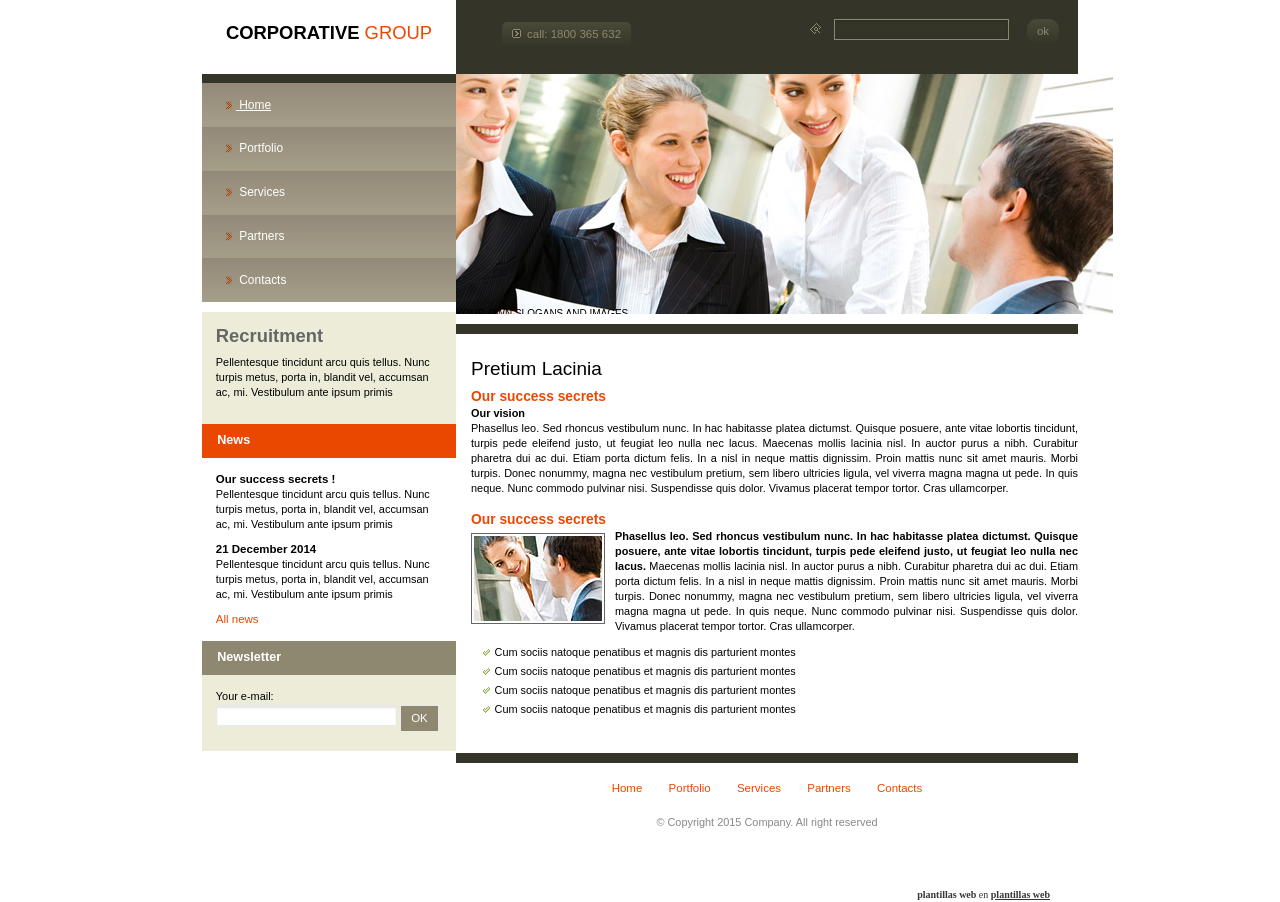
==== index.htm @ dae16fc7 "Add files via upload" ====
<!DOCTYPE html>
<!--[if lt IE 7]> <html class="no-js ie6 oldie" lang="fr"> <![endif]-->
<!--[if IE 7]>    <html class="no-js ie7 oldie" lang="fr"> <![endif]-->
<!--[if IE 8]>    <html class="no-js ie8 oldie" lang="fr"> <![endif]-->
<!--[if gt IE 8]> <html class="no-js" lang="fr"> <![endif]-->
<html>
	<head>
		<meta charset="utf-8">
		<meta http-equiv="X-UA-Compatible" content="IE=edge">
		<meta name="viewport" content="width=device-width, initial-scale=1">
		<title>plantillas web</title>
		<!--BEGIN OF TERMS OF USE. DO NOT EDIT OR DELETE THESE LINES. IF YOU EDIT OR DELETE THESE LINES AN ALERT MESSAGE MAY APPEAR WHEN TEMPLATE WILL BE ONLINE-->
<style>#free-flash-header a,#free-flash-header a:hover {color:#363636;}#free-flash-header a:hover {text-decoration:none}</style>
<!--END OF TERMS OF USE-->

		<!-- Bootstrap -->
		<link href="css/reset.css" rel="stylesheet" type="text/css" media="all">
		<link href="css/bootstrap.css" rel="stylesheet" type="text/css" media="all">
		<link href="css/style.css" rel="stylesheet" type="text/css" media="all">
		<link href="css/font.css" rel="stylesheet" type="text/css" media="all">
		<link href="css/mobile.css" rel="stylesheet" type="text/css" media="all">
		<!-- end Bootstrap -->

		<link href='http://fonts.googleapis.com/css?family=Lato:400,400italic,700,700italic,900,900italic,300italic,300,100italic,100' rel='stylesheet' type='text/css'>

		<!-- LightBox -->
		<link href="css/lightbox/vlightbox.css" rel="stylesheet" type="text/css" media="all">
		<link href="css/lightbox/visuallightbox.css" rel="stylesheet" type="text/css" media="all">
		<link rel="stylesheet" type="text/css" href="css/lightbox/style.css" />
		<!-- end LightBox -->

		<!--[if lt IE 9]>
		  <script src="https://oss.maxcdn.com/libs/html5shiv/3.7.0/html5shiv.js"></script>
		  <script src="https://oss.maxcdn.com/libs/respond.js/1.4.2/respond.min.js"></script>
		<![endif]-->

			

	</head>
	
	<body>

	<div class="page-container">
			<!--BEGIN OF TERMS OF USE. DO NOT EDIT OR DELETE THESE LINES. IF YOU EDIT OR DELETE THESE LINES AN ALERT MESSAGE MAY APPEAR WHEN TEMPLATE WILL BE ONLINE-->
	<div id="copy" style="height: 75px; position: absolute; bottom: 0px; left:0px; border: none; width: 100%;">
		<div id="free-flash-header" style="width:820px;margin:0 auto;text-align:right;position:relative;bottom:0px;margin-top:63px;color:#363636;font-size:10px;font-family:Verdana"><strong>plantillas web</strong> en <a href="http://www.freeplantillas.com/"><strong>plantillas web</strong></a></div>																			 
	</div>	
	<!--END OF TERMS OF USE-->	
		<header>
			<div class="container">
				<div class="row">

					<!-- logo -->
					<div class="col-md-4 col-xs-12 logo">
						<a href="index.htm">
							<h1>CORPORATIVE <span class="red">GROUP</span></h1>
						</a>
					</div>	
					<!-- logo -->
				

					<div class="col-md-8 col-xs-12 right_header no_right">

						<div class="call bg-gradient fl">
							<span>call: 1800 365 632</span>
						</div>

						<div class="search fr">
							<form>
								<input type="text">
								<input type="submit" class="bg-gradient" value="ok">
							</form>
						</div>

					</div>

				</div>
			</div>
		</header>


			<div id="content" class="container">

				<!-- sidebar -->
				<div class="row">
					<aside class="col-md-4 col-xs-12 no_left no_right">

						<!-- menu -->	
						<nav class="menu">
							<ul>
								<li class="active">
									<a href="index.htm">
										<span>Home</span>
									</a>
								</li>
								<li>
									<a href="portfolio.htm">
										<span>Portfolio</span>
									</a>
								</li>
								<li>
									<a href="service.htm">
										<span>Services</span>
									</a>
								</li>
								<li>
									<a href="partner.htm">
										<span>Partners</span>
									</a>
								</li>
								<li>
									<a href="contact.htm">
										<span>Contacts</span>
									</a>
								</li>
							</ul>
						</nav>
						<!-- menu -->	

						<!-- bloc recrutement -->
						<div class="bloc recruitment bg-beige">
							<h3>Recruitment</h3>
							<p>Pellentesque tincidunt arcu quis tellus. Nunc turpis metus, porta in, blandit vel, accumsan ac, mi. Vestibulum ante ipsum primis</p>
						</div>
						<!-- bloc recrutement -->

						<!-- bloc news -->
						<div class="news">
							<h3 class="header">News</h3>
							<ul class="bloc">
								<li>
									<a class="title" href="news.htm"> Our success secrets !</a>
									<p>Pellentesque tincidunt arcu quis tellus. Nunc turpis metus, porta in, blandit vel, accumsan ac, mi. Vestibulum ante ipsum primis</p>
								</li>
								<li>
									<a class="title" href="news.htm"> 21 December 2014</a>
									<p>Pellentesque tincidunt arcu quis tellus. Nunc turpis metus, porta in, blandit vel, accumsan ac, mi. Vestibulum ante ipsum primis</p>
								</li>
								<li>
									<a class="red" href="list-news.htm">All news</a>
								</li>
							</ul>

						</div>
						<!-- bloc news -->

						<!-- bloc news -->
						<div class="newsletter">
							<h3 class="header">Newsletter</h3>
							<div class="bloc bg-beige">
								<p>Your e-mail:</p>
								<form name="newsletter" method="POST" action="newsletter.php">
									<input type="text">
									<input type="submit" value="OK">
								</form>
							</div>
						</div>
						<!-- bloc news -->  

					</aside>


					<div class="section col-md-8 col-xs-12 no_left no_right">
						<div class="row">

							<div id="wowslider-container1">
								<div class="ws_images"><ul>
										<li><img src="images/flashimages/header.jpg" alt="" title="MY COMPANY WEBSITE" id="wows1_0"/>YOUR OWN SLOGANS AND IMAGES</li>
										<li><img src="images/flashimages/header2.jpg" alt="" title="MY COMPANY WEBSITE" id="wows1_1"/>ADD YOUR FIRST WEBSITE SLOGAN</li>
										<li><img src="images/flashimages/header3.jpg" alt="" title="MY COMPANY WEBSITE" id="wows1_2"/>CHANGE IMAGES ADD YOUR TEXTS</li>
									</ul>
								</div>
							</div>

							
							<section class="content">
								<h2>Pretium Lacinia</h2>
								<article>
									<h4>Our success secrets</h4>
									<div class="content-text full-width">
										<p class="title">Our vision</p>
										<p>Phasellus leo. Sed rhoncus vestibulum nunc. In hac habitasse platea dictumst. Quisque posuere, ante vitae lobortis tincidunt, turpis pede eleifend justo, ut feugiat leo nulla nec lacus. Maecenas mollis lacinia nisl. In auctor purus a nibh. Curabitur pharetra dui ac dui. Etiam porta dictum felis. In a nisl in neque mattis dignissim. Proin mattis nunc sit amet mauris. Morbi turpis. Donec nonummy, magna nec vestibulum pretium, sem libero ultricies ligula, vel viverra magna magna ut pede. In quis neque. Nunc commodo pulvinar nisi. Suspendisse quis dolor. Vivamus placerat tempor tortor. Cras ullamcorper.</p>
									</div>
								</article>

								<article>
									<h4>Our success secrets</h4>
									<div class="content-text full-width">
										<img class="fl" src="images/photo1.jpg" alt="image">
										<p><strong>Phasellus leo. Sed rhoncus vestibulum nunc. In hac habitasse platea dictumst. Quisque posuere, ante vitae lobortis tincidunt, turpis pede eleifend justo, ut feugiat leo nulla nec lacus.</strong> Maecenas mollis lacinia nisl. In auctor purus a nibh. Curabitur pharetra dui ac dui. Etiam porta dictum felis. In a nisl in neque mattis dignissim. Proin mattis nunc sit amet mauris. Morbi turpis. Donec nonummy, magna nec vestibulum pretium, sem libero ultricies ligula, vel viverra magna magna ut pede. In quis neque. Nunc commodo pulvinar nisi. Suspendisse quis dolor. Vivamus placerat tempor tortor. Cras ullamcorper.</p>

										<ul>
											<li>Cum sociis natoque penatibus et magnis dis parturient montes</li>
											<li>Cum sociis natoque penatibus et magnis dis parturient montes</li>
											<li>Cum sociis natoque penatibus et magnis dis parturient montes</li>
											<li>Cum sociis natoque penatibus et magnis dis parturient montes</li>
										</ul>

									</div>
								</article>

							</section>
						</div>

						<!-- footer -->
						<footer class="footer">
							<nav class="menu-footer">
								<ul>
									<li>
										<a href="index.htm">
											<span>Home</span>
										</a>
									</li>
									<li>
										<a href="portfolio.htm">
											<span>Portfolio</span>
										</a>
									</li>
									<li>
										<a href="service.htm">
											<span>Services</span>
										</a>
									</li>
									<li>
										<a href="partner.htm">
											<span>Partners</span>
										</a>
									</li>
									<li>
										<a href="contact.htm">
											<span>Contacts</span>
										</a>
									</li>
								</ul>
							</nav>
							<div class="container copyright">
								<p>© Copyright 2015 Company. All right reserved </p>
							</div>
						</footer>
						<!-- end footer -->

					</div>
				</div>

				<audio id="audio-bg">
				    <source src="audio/music.mp3">
				</audio>

				<div class="copy-header">
					<p class="align_right"></p>				 
				</div>

			</div>
	
	</div>

    <script type='text/javascript' src="js/jquery-2.1.3.js"></script>
    <script type='text/javascript' src="assets/js/visuallightbox.js"></script>
    <script type='text/javascript' src="assets/js/vlbdata.js"></script>
    <script type="text/javascript" src="assets/js/wowslider.js"></script>
    <script type="text/javascript" src="assets/js/wowslider-gallery.js"></script>
	<script type="text/javascript" src="assets/js/script.js"></script>
	<script type="text/javascript" src="assets/js/script-gallery.js"></script>
    <script type='text/javascript' src="js/app.js"></script>


  </body>
</html>
---- css/style.css ----
html {font-size: 100%;}

#free-flash-header a  {
 display: inline;
 text-decoration: underline;
  padding-left:0;
}

.page-container {
	min-height: 100%; 
	position: relative; 
	margin:0 auto;
  width: 100%;
}

body{
  background: none repeat scroll 0 0 rgba(0,0,0,0);
  color: #000;
  font-family: Arial,Helvetica,sans-serif;
  font-size: 11.5px;
  font-weight: 300;
  line-height: 15px;
}

p {
  color: #000;
  margin: 0 0 10px;
  font-size: 0.95em;
}

.container {
  padding: 0 12px;
  width: 900px;
}

.container .container {
  width: 100%;
  padding: 0;
}

h1, .h1 {
  font-size: 1.6em;
  font-weight: 600;
  line-height: 1.4em;
  margin: 0;
  padding: 20px 0 0;
}

h2, .h2 {
  color: #000;
  font-size: 1.65em;
  margin: 0.5em 0;
}

h3, .h3, h3 a, .h3 a {
  font-size: 1.1em;
  font-weight: 600;
  margin: 0.8em 0;
}

h4, .h4 {
  font-size: 1.3em;
}

h5, .h5 {
  font-size: 1.2em;
}

h6, .h6 {
  font-size: 1.2em;
}

a {
  color: #000;
  display: block;
}
a:hover{color: #000;}
.active a{text-decoration: underline;}
p a{
  color: #5f5f5f;
  text-decoration: underline;
  display: inline;
}

p a:hover{
  color: #5f5f5f;
  text-decoration: none;
  display: inline;
}

article {
  display: block;
  margin-bottom: 0.45em;
  text-align: justify;
}

.clear {
  border: medium none;
  clear: both;
  float: none;
  margin: 0;
  padding: 0;
}


/*----- padding ----*/
.left_padding{padding-left: 15px;}
.right_padding{padding-right: 15px;}
.top_padding{padding-top: 15px;}
.bottom_padding{padding-bottom: 15px;}
.no_padding{padding: 0;}
.with_padding {padding: 10px 0; } 
.no_left{padding-left: 0;}
.no_right{padding-right: 0;}

.small-padding{padding: 5px 0!important;}


/*---- font-weight ----*/
.wght_light{font-weight: 100}
.wght_regular{font-weight: 400}
.wght_bold{font-weight: bold;}

.em{font-style: italic;}


/*---- size -----*/
.small_text{font-size: 0.9em;}
.uppercase{text-transform: uppercase;}


.underline{text-decoration: underline;}

/*---- float ----*/
.fr{float: right;}
.fl{float: left;}
img.fl {margin:4px 10px 0 0; }

/*---- color -----*/
.red{color: #ea4800;}
.oranje {color: #f6ae2c; } 
.green{color: #009900;}
.grey{color: #898787;}
.dark_grey{color: #363636;}


/*---- text align -----*/
.align_right{text-align: right!important;}
.align_left{text-align: left!important;}
.align_center{text-align: center!important;}


.full-width {width: 100% !important; }

.show-mobile {
  display: none !important;
  margin: 0 auto;
}

.bg-white{background: none repeat scroll 0 0 #fff!important;}
.bg-grey {background: none repeat scroll 0 0 #f8f8f8; }
.bg-gradient{
background: #4a4a39; /* Old browsers */
background: -moz-linear-gradient(top,  #4a4a39 0%, #343428 100%)!important; /* FF3.6+ */
background: -webkit-gradient(linear, left top, left bottom, color-stop(0%,#4a4a39), color-stop(100%,#343428))!important; /* Chrome,Safari4+ */
background: -webkit-linear-gradient(top,  #4a4a39 0%,#343428 100%)!important; /* Chrome10+,Safari5.1+ */
background: -o-linear-gradient(top,  #4a4a39 0%,#343428 100%)!important; /* Opera 11.10+ */
background: -ms-linear-gradient(top,  #4a4a39 0%,#343428 100%)!important; /* IE10+ */
background: linear-gradient(to bottom,  #4a4a39 0%,#343428 100%)!important; /* W3C */
filter: progid:DXImageTransform.Microsoft.gradient( startColorstr='#4a4a39', endColorstr='#343428',GradientType=0 )!important; /* IE6-9 */
}
.dark-bg{background: url("../images/bg.jpg") repeat scroll 0 0 #1F1F1F;}
.bg-beige{background: none repeat scroll 0 0 #EDECD8;}

.top-border{border-top: 3px solid #FF9600;}
.bottom-border{border-bottom: 3px solid #FF9600;}
.with-border {
  border-bottom: 3px solid #eae9e9;
  border-top: 1px solid #fff;
}

.copy-header {
  bottom: 0px;
  position: absolute;
  right: 16px;
}

.copy-header p {
  color: #898787;
  font-size: 0.95em;
}

/*------- header --------*/
.logo h1 {
  color: #000;
  font-family: "Trebuchet MS",sans-serif;
  margin: 0;
  text-align: center;
}

.right_header {
  background: none repeat scroll 0 0 #343428;
  padding: 1.9em 1em;
}

header .call {
  color: #8e8870;
  display: inline-block;
  padding: 5px 10px;
  margin-left: 3em;
  -webkit-border-radius: 5px;
     -moz-border-radius: 5px;
          border-radius: 5px;
}

.call span::before {
  content: url("../images/bg-btn-call.gif");
  margin-right: 6px;
}

header .search {
  position: relative;
  top: -3px;
  width: 250px;
} 

header form::before {
  content: url("../images/search-icon-bg.gif");
  left: -7px;
  position: relative;
  top: 3px;
}

header input {
  background: none repeat scroll 0 0 transparent;
  border: 1px solid #8e8870;
  color: #8e8870;
  display: inline-block;
  margin: 0;
  vertical-align: middle;
  width: 70%;
}

header input[type="submit"] {
  border: medium none;
  border-radius: 10px;
  color: #8e8870;
  display: inline-block;
  margin-left: 15px;
  vertical-align: top;
  width: inherit;
}



/*------- end header --------*/

/*-------- end nav ------*/
nav {
  border-top: 9px solid #343428;
  margin-bottom: 0;
}

nav li{
  position: relative;
  overflow: hidden;
  background: #938979; /* Old browsers */
  background: -moz-linear-gradient(top,  #938979 0%, #a59f89 100%); /* FF3.6+ */
  background: -webkit-gradient(linear, left top, left bottom, color-stop(0%,#938979), color-stop(100%,#a59f89)); /* Chrome,Safari4+ */
  background: -webkit-linear-gradient(top,  #938979 0%,#a59f89 100%); /* Chrome10+,Safari5.1+ */
  background: -o-linear-gradient(top,  #938979 0%,#a59f89 100%); /* Opera 11.10+ */
  background: -ms-linear-gradient(top,  #938979 0%,#a59f89 100%); /* IE10+ */
  background: linear-gradient(to bottom,  #938979 0%,#a59f89 100%); /* W3C */
  filter: progid:DXImageTransform.Microsoft.gradient( startColorstr='#938979', endColorstr='#a59f89',GradientType=0 ); /* IE6-9 */
}

nav a {
  -webkit-transition:background 0.5s ease 0s;
     -moz-transition:background 0.5s ease 0s;
          transition:background 0.5s ease 0s;
}

.menu ul {width: 100%; }
.menu-two {margin: 2.5em 0 0; } 
.menu-two a {
  background: url("../images/but-grey.gif") no-repeat scroll 0 0 transparent;
  border: medium none;
  color: #fff;
  height: 24px;
  margin-right: 10px;
  padding-left: 22px;
  width: 122px;
}


/*-------- end nav ------*/

.bg-grey a {color: #f6ae2c; }

.last-news li {
  margin-bottom: 1em;
}

.contact-content .text-content p {
  margin: 0;
}

.contact-content .text-content a {
  display: inline;
  padding: 0;
}

.contact-content .text-content a:hover {
  text-decoration: underline;
}

/*------- slider -------*/
.slide img {
  max-width: 100%;
}

#wowslider-container1, #wowslider-container1 .ws_images > div > img, #wowslider-container1 .ws_images {
  max-height: 240px !important;
  max-width: 657px !important;
}

/*------- end slider -------*/


/*------- article ----*/
#content {position: relative; }
.content {
  border-bottom: 10px solid #343428;
  border-top: 10px solid #343428;
  margin-top: 10px;
  min-height: 439px;
  padding: 15px 0 0 15px;
}

article .bloc-img {
  display: inline-block;
  margin: 0 1em 1.2em 0;
  vertical-align: top;
  width: 130px;
}

.button, .button:hover, .button:focus {
  background: url("../images/bullet.gif") no-repeat scroll left center #fff;
  border: medium none;
  color: #000;
  display: inline-block;
  font-size: 11px;
  height: inherit;
  padding: 3px 8px 3px 20px;
  width: auto;
}

.bloc-img.bordered {max-width: 134px; } 
.bloc-img img {max-width: 100%; }

article .text-content {
  display: inline-block;
  vertical-align: top;
  width: 65%;
}

article h4, article h4 a, article .h4 {
  color: #ea4800;
  display: block;
  font-size: 1.2em;
  font-weight: 600;
  margin: 0 0 2px;
}

article p a {padding-left: 3em; }
article a.fr.red:hover {
  color: #EA4800;
  text-decoration: underline;
}

.border {
  border-bottom: 2px solid #663333;
  margin-bottom: 1em;
  padding-bottom: 1em;
}

.corner-border {
  border: 2px solid #eae9e9;
  border-radius: 10px;
  padding: 10px;
}

.bg-grey h4 {
  font-variant: small-caps;
  margin-bottom: 8px;
}

article ul {margin: 1em 0 0 1em; }
article li {
  font-size: 0.95em;
  list-style: outside none none;
  margin: 0.37em 0;
}

article li::before {
  content: url("../images/bullet2.gif");
  margin-right: 5px;
}

.content-text {
  display: inline-block;
  vertical-align: top;
  width: 63%;
}
/*------- end article ----*/

/*------- service -------*/
.service-content li .bloc-img {
  display: inline-block;
  margin-right: 15px;
  vertical-align: top;
  width: 30%;
}

.service-content li .content-text {
  display: inline-block;
  vertical-align: top;
  width: 66%;
}
.service-content h3 {margin-top: 0; } 
.service-content li {margin-bottom: 2em; }
/*------- service -------*/

/*------- portfolio ------*/
.portfolio-content {padding-bottom: 0; }
.portfolio-content li {margin-bottom: 1.98em; }

.portfolio-content li:nth-child(1),
.portfolio-content li:nth-child(3),
.portfolio-content li:nth-child(5),
.portfolio-content li:nth-child(7),
.portfolio-content li:nth-child(9){
  padding: 0 7px 0 0;
}

.portfolio-content li:nth-child(2),
.portfolio-content li:nth-child(4),
.portfolio-content li:nth-child(6),
.portfolio-content li:nth-child(8),
.portfolio-content li:nth-child(10){
  padding: 0 0 0 7px;
}

/*------- portfolio ------*/

/*------- contact ------*/
.contact-content form {
  margin-top: 2em;
  width: 83%;
}
.contact-content li {list-style: none; }
.contact-content form label {
  color: #333;
  font-size: 0.95em;
  text-align: right;
  width: 21%;
}

.contact-content input,.contact-content textarea {width: 50%; }
.contact-content .bloc-img.bordered {
  margin-bottom: 1.5em;
  width: 199px;
}

.contact-content p {margin: 0 0 2px; }

.contact-content a {
  color: #fff;
  display: inline-block;
  padding: 0;
}
.contact-content .information, .contact-content .message {
  border: 1px solid #d2d2d2;
  margin-bottom: 2em;
  padding: 0.5em;
  position: relative;
  text-align: center;
}
.contact-content .message {margin-bottom: 0.5em; } 
.no_margin p {margin: 4px 0; }
label {
  display: inline-block;
  margin-top: 4px;
  padding: 0 1em;
  text-align: right;
  vertical-align: middle;
  width: 30%;
}
input, textarea {
  border: 1px solid #eae9e9;
  box-shadow: 0 2px 2px rgba(0, 0, 0, 0.1) inset;
  margin: 1px 0;
  padding: 2px 10px;
  vertical-align: middle;
  width: 65%;
}
.contact-content ul {
  margin: 0;
}
textarea {
  min-height:55px;
  vertical-align:top;
}
.message li:last-child label {margin-top: 0.5em; }
form p {
  background: none repeat scroll 0 0 #fff;
  color: #ea4800;
  font-weight: 600;
  left: 10px;
  padding: 0 9px;
  position: absolute;
  top: -9px;
}
.contact-content input[type="submit"], .contact-content input[type="submit"], input[type="submit"], input[type="submit"]:hover, input[type="submit"]:active {
  background-color: #8e8870;
  box-shadow: 0 0 0;
  height: inherit;
  margin-bottom: 0.5em;
  padding: 5px 10px;
  position: relative;
  text-align: center;
}
form .title {
  color: #333;
  left: 0;
  padding: 0;
  position: relative;
}
.strong {font-weight: 600; }
.contact-content h2 {
  margin: 0;
}
/*------- end contact ------*/

/*------- footer ------*/
.copyright p {
  color: #898787;
  font-size: 0.95em;
  margin: 0;
  text-align: center;
}

footer nav {border: medium none; }

.menu-footer ul {
  padding: 1em 0 0;
  text-align: center;
}

.menu-footer li {
  background: none repeat scroll 0 0 rgba(0, 0, 0, 0);
  display: inline-block;
  padding: 0.5em 1em;
}

.menu-footer a {color: #ea4800; }
.menu-footer a:hover {text-decoration: underline; }

.copyright {margin: 0 0 6em; } 

/*------- end footer ------*/

/*-------- aside ------*/
aside nav li {
  display: block;
  font-size: 0.8em;
}

aside nav li a::before {
  content: url("../images/bullet1.gif");
  margin-right: 4px;
  position: relative;
  top: 1px;
}

aside nav a {
  color: #fff;
  display: block;
  font-size: 1.3em;
  padding: 1.2em 1em 1.2em 2em;
}

aside .bloc a:hover {
  color: #000;
  text-decoration: underline;
}

aside nav li a:hover {
  text-decoration: underline;
  color: #fff;
}

aside .header {
  background: none repeat scroll 0 0 #ea4800;
  color: #fff;
  margin: 0;
  padding: 0.8em 1.2em;
}

aside .newsletter .header {
  background: none repeat scroll 0 0 #8e8870;
  margin-top: -10px;
}

.newsletter p {margin: 0; }
.newsletter input {width: 80%; }
.bloc {padding: 1.2em; }
.bloc-content {
  background: none repeat scroll 0 0 #f1dfc3;
  margin: 0 auto;
  padding: 15px;
  width: 92%;
}

.recruitment h3 {
  color: #666;
  font-size: 1.6em;
  margin: 0 0 0.5em;
  padding: 0;
}

.title {
  font-weight: 600;
  margin: 0;
}

input[type="submit"] {
  background: none repeat scroll 0 0 #8e8870;
  width: auto;
}
/*-------- aside ------*/

/*------- forum --------*/
.forum-content a{
  font-weight: 600;
}
.forum-content a:hover{
  color: #000;
  text-decoration: underline;
}
.forum-content li {margin-bottom: 3em; } 
/*------- forum --------*/

article .content-text p a {
  padding: 0;
  color: #000;
}
---- css/font.css ----
@font-face {
	font-family: 'icomoon';
	src:url('../fonts/icomoon.eot?3e4xhn');
	src:url('../fonts/icomoon.eot?#iefix3e4xhn') format('embedded-opentype'),
		url('../fonts/icomoon.woff?3e4xhn') format('woff'),
		url('../fonts/icomoon.ttf?3e4xhn') format('truetype'),
		url('../fonts/icomoon.svg?3e4xhn#icomoon') format('svg');
	font-weight: normal;
	font-style: normal;
}

[class^="icon-"], [class*=" icon-"] {
	font-family: 'icomoon';
	speak: none;
	font-style: normal;
	font-weight: normal;
	font-variant: normal;
	text-transform: none;
	line-height: 1;

	/* Better Font Rendering =========== */
	-webkit-font-smoothing: antialiased;
	-moz-osx-font-smoothing: grayscale;
}

.icon-arrow:before {
	content: "\e600";
}
---- css/mobile.css ----
@media screen and (max-width: 980px) {

	.container, .inner-container{
		padding: 15px;
		width:100%;
	}
	.page-container.container {width: 100%; }
	.logo {
	  display: block;
	  margin: 0 auto;
	  width: 290px;
	}
	.show-mobile{display: block;}
	.contact-content form {width: 100%; }
	textarea {min-height: 100px; }

}


@media screen and (max-width: 750px) {

}

@media screen and (max-width: 500px) {

	label {
	  display: inline-block;
	  margin: 1em 0 -0.3em 0.5em;
	  padding: 0;
	  text-align: left!important;
	  vertical-align: middle;
	  width: 100%!important;
	}
	input, textarea {width: 100%!important;margin: 0.5em 0 0.5em; }
	
	h1, .h1 {font-size: 1.2em; }

	.logo {width: 100%; }
	.logo a {text-align: center; }
	.green-btn {margin: 1.5em auto; }
	nav a {margin: 0.3em 0.3em 0.3em 0; }
	h1, .h1 {width: 100%; }
	article{margin-bottom: 3em;}
	.copy-header {right: 10px; }
	header .call {
	  display: block;
	  float: none;
	  margin: 0 auto 1em;
	  width: 140px;
	}
	header .search {
	  float: none;
	  margin: 2em auto 0;
	}
	.menu-footer li {padding: 0.3em; }
	.logo h1 {padding: 10px 0 20px; }
	.bloc-img.bordered {max-width: 100%; }
	.vlightbox-cont {
	  display: block;
	  float: none;
	  margin: 1em 0;
	}
	.content-text img.fl {
	  float: none;
	  margin-bottom: 1em;
	  width: 100%;
	}
	.content {padding: 0; }
	header input[type="submit"] {
	  display: block;
	  margin: 10px auto 0;
	  vertical-align: top;
	  width: 50px !important;
	}


}

@media screen and (max-width: 320px) {

}
---- css/lightbox/vlightbox.css ----
.vlightbox-cont {
  display: inline-block;
  float: left;
  margin-right: 10px;
  padding: 1px;
  vertical-align: top;
  width: 100%;
}
.vlightbox-cont .vlightbox1 {
  display: inline-block;
  font-family: Trebuchet,Tahoma,Arial,sans-serif;
  font-size: 11px;
  font-weight: normal;
  margin: 0;
  opacity: 0.87;
  outline: medium none;
  position: relative;
  text-align: center;
  text-decoration: none;
  vertical-align: top;
  width: 100%;
}
.vlightbox-cont .vlightbox1 a{
	margin:0;
	padding:0;
	border:none;
}
.vlightbox-cont .vlightbox-cont:hover, .vlightbox-cont .vlightbox1 a:hover{
	opacity:1;
}
.vlightbox-cont .vlightbox1 img {
  display: block;
  margin: 0;
  width: 100%;
}
.vlightbox-cont .vlightbox1 div {display:none}

#vlb1lightbox table {background: none repeat scroll 0 0 #fff; }
---- css/lightbox/visuallightbox.css ----
#vlb1overlay {
  background-color: #000;
  height: auto;
  left: 0;
  position: absolute;
  top: 0;
  width: 100%;
  z-index: 190;
}

#vlb1lightbox{
	position:absolute;
	top:20px;
	left:0;
	width:100%;
	z-index:200;
	text-align:center;
	color:#151410;
	line-height:0;
}
#vlb1lightbox td{
	vertical-align:top;
}
#vlb1lightbox a, #vlb1lightbox a:hover {
	border-bottom:none;
	color:#151410;
	text-decoration:underline;
}

#vlb1lightbox a img{ border:none; }

#vlb1outerImageContainer{
	width:auto;
	height:auto; /* without this line error in IE8 detected */
	margin:0 auto;
	position:relative;
}

#vlb1lightboxImage{
	width:100%;
	height:100%;
}

#vlb1imageContainerMain{
	margin:0 auto;
	overflow:visible;
	position:relative;
	font-size:0;/* ie fix - big info bar*/
}

#vlb1imageContainer{
	width:10px;
	height:10px;
	margin:0 auto;
	overflow:hidden;
	background-color:#fff;
	position:relative;
	font-size:0;/* ie fix - big info bar*/
}

#vlb1loading{
	position:absolute;
	top:40%;
	left:0%;
	height:25%;
	width:100%;
	text-align:center;
	font-size:10px;
	z-index:1;
}
#vlb1loadingLink {
	display:block;
	margin:0 auto;
	padding:0;
	width:32px;
	height:32px;
	background:url(../../images/design/loading.gif) center center no-repeat;
	text-indent:-9999px;
}
#vlb1hoverNav{
	position:absolute;
	top:0;
	left:0;
	height:100%;
	width:100%;
	z-index:10;
}
#vlb1imageContainer>#hoverNav{ left:0;}
#vlb1prevLinkImg, #vlb1nextLinkImg{
	top:0;
	width:48px;
	height:100%;
	position:absolute;
	z-index:20;
	outline-style:none;
	display:block;
	text-indent:-9999px;
	background:none;
	}
* html #vlb1prevLinkImg,* html #vlb1nextLinkImg{
	background-image:url([data-uri]); /* Trick IE into showing hover */
}
#vlb1prevLinkImg { left: 0; }
#vlb1nextLinkImg { right: 0; }
#vlb1prevLinkImg:hover, #vlb1prevLinkImg.hover, #vlb1prevLinkImg:visited:hover { 
	background:url(../../images/design/prev.png) 5% center no-repeat; 
	_background-image:url(prev_ie6.gif)
}
#vlb1nextLinkImg:hover, #vlb1nextLinkImg.hover, #vlb1nextLinkImg:visited:hover { 
	background:url(../../images/design/next.png) 97% center no-repeat; 
	_background-image:url(next_ie6.gif)
}


#vlb1imageDataContainer{
	font:10px Verdana, Helvetica, sans-serif;
	font-family:"Lucida Grande","Lucida Sans Unicode",Arial,Verdana,sans-serif;
	font-size:12px;
	background-color:#fff;
	width:100%;
}

#vlb1imageData{
	overflow:hidden;
	width:100%;
}
#vlb1imageDetails{ width:70%; float:left; text-align:left; 	padding:10px 10px 0 0;}
#vlb1caption{ font-weight:bold; display:block;}
#vlb1numberDisplay{ display:block; float:left; padding:3px 10px 0 0;}
#vlb1detailsNav{display:block; float:left;   padding:0; }	
#vlb1prevLinkDetails, #vlb1nextLinkDetails, #vlb1slideShowControl{ background-repeat:no-repeat; outline-style:none; display:block; float:left;}
#vlb1prevLinkDetails { margin:3px; margin-top:0px; width:24px;height:24px; background:url(../../images/design/prevlabel.gif) left center;}
#vlb1nextLinkDetails { margin:3px; margin-top:0px; width:24px;height:24px; background:url(../../images/design/nextlabel.gif) right center;}

#vlb1slideShowControl.started{
	background-image:url(pause.gif);
}

#vlb1slideShowControl{
	display:block;
	width:24px; 
	height:24px; 
	float:left;
	background:url(../../images/design/start.gif);
	background-position:center center;
	background-repeat:no-repeat;
	}

#vlb1close{
	padding:20px 0 0;
	float:right;
}
#vlb1closeLink {
	display:block; outline-style:none; margin:0; padding:0; text-decoration:none; 
	width:32px;
	height:32px;
	background:url(../../images/design/close.gif) no-repeat;
}	
		
	
.clearfix:after { content:"."; display:block; height:0; clear:both; visibility:hidden;}
* html>body .clearfix {display:inline-block; width:100%;}

* html .clearfix {
	/* Hides from IE-mac \*/
	height:1%;
	/* End hide from IE-mac */
}	
	

#vlb1outerImageFrame{
	border:solid 1px red;
	height:100%;
	width:100%;
	position:absolute;
}


#vlb1outerImageContainer{
	overflow:visible;
}
#vlb1outerImageContainer td{
	text-align:center;
	padding:0;
}

#vlb1lightboxFrameBody{
	background-color:#fff;
	border:solid 1px #fff; /* hack for opera table small cell width */
}

#vlb1outerImageContainer td, #vlb1outerImageContainer tr{
	font-size:0;
	border:0 none;
}
/* frame style */
#vlb1outerImageContainer td.tl, #vlb1outerImageContainer td.br {
  height: 18px;
  width: 18px;
}
.vlb{display:none;}
#vlb1outerImageContainer td.tl{
	background-image:url(borderTopLeft.png);
	_background-image:none;
	_filter:progid:DXImageTransform.Microsoft.AlphaImageLoader(src='index_files/vlb_files1/borderTopLeft.png', sizingMethod='scale');
}
#vlb1outerImageContainer td.tc{
	background-image:url(borderTopCenter.png);
	_background-image:none;
	_filter:progid:DXImageTransform.Microsoft.AlphaImageLoader(src='index_files/vlb_files1/borderTopCenter.png', sizingMethod='scale');
}
#vlb1outerImageContainer td.tr{
	background-image:url(borderTopRight.png);
	_background-image:none;
	_filter:progid:DXImageTransform.Microsoft.AlphaImageLoader(src='index_files/vlb_files1/borderTopRight.png', sizingMethod='scale');
}
#vlb1outerImageContainer td.ml{
	background-image:url(borderMiddleLeft.png);
	_background-image:none;
	_filter:progid:DXImageTransform.Microsoft.AlphaImageLoader(src='index_files/vlb_files1/borderMiddleLeft.png', sizingMethod='scale');
}
#vlb1outerImageContainer td.mr{
	background-image:url(borderMiddleRight.png);
	_background-image:none;
	_filter:progid:DXImageTransform.Microsoft.AlphaImageLoader(src='index_files/vlb_files1/borderMiddleRight.png', sizingMethod='scale');
}
#vlb1outerImageContainer td.bl{
	background-image:url(borderBottomLeft.png);
	_background-image:none;
	_filter:progid:DXImageTransform.Microsoft.AlphaImageLoader(src='index_files/vlb_files1/borderBottomLeft.png', sizingMethod='scale');
}
#vlb1outerImageContainer td.bc{
	background-image:url(borderBottomCenter.png);
	_background-image:none;
	_filter:progid:DXImageTransform.Microsoft.AlphaImageLoader(src='index_files/vlb_files1/borderBottomCenter.png', sizingMethod='scale');
}
#vlb1outerImageContainer td.br{
	background-image:url(borderBottomRight.png);
	_background-image:none;
	_filter:progid:DXImageTransform.Microsoft.AlphaImageLoader(src='index_files/vlb_files1/borderBottomRight.png', sizingMethod='scale');
}
---- css/lightbox/style.css ----
/*
 *	generated by WOW Slider 7.6
 *	template Transparent
 */
@import url(https://fonts.googleapis.com/css?family=Anton&subset=latin,latin-ext);
#wowslider-container1 { 
	display: table;
	zoom: 1; 
	position: relative;
	width: 100%;
	max-width: 570px;
	max-height:400px;
	margin:0 auto;
	z-index:90;
	text-align:left; /* reset align=center */
	font-size: 10px;
	text-shadow: none; /* fix some user styles */

	/* reset box-sizing (to boostrap friendly) */
	-webkit-box-sizing: content-box;
	-moz-box-sizing: content-box;
	box-sizing: content-box; 
}
* html #wowslider-container1{ width:640px }
#wowslider-container1 .ws_images ul{
	position:relative;
	width: 10000%; 
	height:100%;
	left:0;
	list-style:none;
	margin:0;
	padding:0;
	border-spacing:0;
	overflow: visible;
	/*table-layout:fixed;*/
}
#wowslider-container1 .ws_images ul li{
	position: relative;
	width:1%;
	height:100%;
	line-height:0; /*opera*/
	overflow: hidden;
	float:left;
	/*font-size:0;*/
	padding:0 0 0 0 !important;
	margin:0 0 0 0 !important;
}

#wowslider-container1 .ws_images{
	position: relative;
	left:0;
	top:0;
	height:100%;
	max-height:360px;
	max-width: 640px;
	vertical-align: top;
	border:none;
	overflow: hidden;
}
#wowslider-container1 .ws_images ul a{
	width:100%;
	height:100%;
	max-height:360px;
	display:block;
	color:transparent;
}
#wowslider-container1 img{
	max-width: none !important;
}
#wowslider-container1 .ws_images .ws_list img,
#wowslider-container1 .ws_images > div > img{
	width:100%;
	border:none 0;
	max-width: none;
	padding:0;
	margin:0;
}
#wowslider-container1 .ws_images > div > img {
	max-height:360px;
}

#wowslider-container1 .ws_images iframe {
	position: absolute;
	z-index: -1;
}

#wowslider-container1 .ws-title > div {
	display: inline-block !important;
}

#wowslider-container1 a{ 
	text-decoration: none; 
	outline: none; 
	border: none; 
}

#wowslider-container1  .ws_bullets { 
	float: left;
	position:absolute;
	z-index:70;
}
#wowslider-container1  .ws_bullets div{
	position:relative;
	float:left;
	font-size: 0px;
}
/* compatibility with Joomla styles */
#wowslider-container1  .ws_bullets a {
	line-height: 0;
}

#wowslider-container1  .ws_script{
	display:none;
}
#wowslider-container1 sound, 
#wowslider-container1 object{
	position:absolute;
}

/* prevent some of users reset styles */
#wowslider-container1 .ws_effect {
	position: static;
	width: 100%;
	height: 100%;
}

#wowslider-container1 .ws_photoItem {
	background: #fff;
}
#wowslider-container1 .ws_photoItem > div {
	left: 2em;
	right: 2em;
	top: 2em;
	bottom: 2em;
}


#wowslider-container1.ws_gestures {
	cursor: -webkit-grab;
	cursor: -moz-grab;
	cursor: url("[data-uri]"), move;
}
#wowslider-container1.ws_gestures.ws_grabbing {
	cursor: -webkit-grabbing;
	cursor: -moz-grabbing;
	cursor: url("[data-uri]"), move;
}

/* hide controls when video start play */
#wowslider-container1.ws_video_playing .ws_bullets {
	display: none;
}
#wowslider-container1.ws_video_playing:hover .ws_bullets {
	display: block;
}
/* IE fix because it don't show controls on hover if frame visible */
#wowslider-container1.ws_video_playing_ie .ws_bullets,
#wowslider-container1.ws_video_playing_ie a.ws_next,
#wowslider-container1.ws_video_playing_ie a.ws_prev {
	display: block;
}


/* youtube/vimeo buttons */
#wowslider-container1 .ws_video_btn {
	position: absolute;
	display: none;
	cursor: pointer;
	top: 0;
	left: 0;
	width: 100%;
	height: 100%;
	z-index: 55;
}
#wowslider-container1 .ws_video_btn.ws_youtube,
#wowslider-container1 .ws_video_btn.ws_vimeo {
	display: block;
}
#wowslider-container1 .ws_video_btn div {
	position: absolute;
	background-image: url(./playvideo.png);
	background-size: 200%;
	top: 50%;
	left: 50%;
	width: 7em;
	height: 5em;
	margin-left: -3.5em;
	margin-top: -2.5em;
}
#wowslider-container1 .ws_video_btn.ws_youtube div {
	background-position: 0 0;
}
#wowslider-container1 .ws_video_btn.ws_youtube:hover div {
	background-position: 100% 0;
}
#wowslider-container1 .ws_video_btn.ws_vimeo div {
	background-position: 0 100%;
}
#wowslider-container1 .ws_video_btn.ws_vimeo:hover div {
	background-position: 100% 100%;
}

#wowslider-container1 .ws_playpause.ws_hide {
	display: none !important;
}
#wowslider-container1  .ws_bullets { 
	padding: 3px 0; 
}
#wowslider-container1 .ws_bullets a { 
	width:19px;
	height:19px;
	background: url(./bullet.png) left top;
	float: left; 
	text-indent: -4000px; 
	position:relative;
	margin-left:6px;
	color:transparent;
}
#wowslider-container1 .ws_bullets a.ws_selbull, #wowslider-container1 .ws_bullets a:hover{
	background-position: 0 100%;
}
#wowslider-container1 a.ws_next, #wowslider-container1 a.ws_prev {
	background-size: 200% ;
	
	position: absolute;
	top: 50%;
    height: 6.5em;
    margin-top: -3.3em;   
    width: 4.3em;
	z-index: 60;
	background-image: url(./arrows.png);
}
#wowslider-container1 a.ws_next{
	background-position: 100% 0;
	right:0.7em;
}
#wowslider-container1 a.ws_prev {
	left:0.7em;
	background-position: 0 0; 
}
#wowslider-container1 a.ws_next:hover{
	background-position: 100% 100%;
}
#wowslider-container1 a.ws_prev:hover {
	background-position: 0 100%; 
}

/*playpause*/
#wowslider-container1 .ws_playpause {
    width: 1.1em;
    height: 1.8em;
    position: absolute;
    top: 6px;
    left: 13px;
    margin-left: -0.6em;
    margin-top: 0.2em;
    z-index: 59;
}

#wowslider-container1 .ws_pause {
	background-size: 100%;
    background-image: url(./pause.png);
}

#wowslider-container1 .ws_play {
	background-size: 100%;
    background-image: url(./play.png);
}

#wowslider-container1 .ws_pause:hover, #wowslider-container1 .ws_play:hover {
    background-position: 100% 100% !important;
}
/* bottom center */
#wowslider-container1  .ws_bullets {
    bottom: 0px;
	left:50%;
}
#wowslider-container1  .ws_bullets div{
	left:-50%;
}
/*
#wowslider-container1 .ws-title{
	position:absolute;
	display:block;
	font: 2.5em 'Anton', sans-serif;
	bottom: 0.5em;
	left: 0.5em;
	margin-right:0.2em;
	color:#FFFFFF;
	z-index: 50;
	line-height: 1em;
}*/
#wowslider-container1 .ws-title{
	position:absolute;
	display:block;	
	left: 63%;
	margin: 9px;
	z-index: 50;
	/*font-family:Oswald, Impact,Charcoal, sans-serif;*/
	/*font: 2.5em 'Anton', sans-serif;*/
	font: 'Verdana';
	color: #000000;
	font: 3em/0.8em "Anton",sans-serif!important;
	top: 155px!important;
	letter-spacing: 1px;	
	/*text-shadow: 1px 1px 1px #BBBBBB;*/
}

#wowslider-container1 .ws-title span {


}

/*
#wowslider-container1 .ws-title {
  font: 4em/1em "Anton",sans-serif!important;
  top: 0.5em!important;
  letter-spacing: 1px;
}
*/

/*
#wowslider-container1 .ws-title div,#wowslider-container1 .ws-title span{
	
	display:inline-block;
	padding:0.35em;

	opacity:1;

	filter:progid:DXImageTransform.Microsoft.Alpha(opacity=100); 
}
*/
#wowslider-container1 .ws-title div,#wowslider-container1 .ws-title span{
	display:inline-block;
	padding:10px;
	background:#fff;
	border-radius:5px;
	-moz-border-radius:5px;
	-webkit-border-radius:5px;
	opacity:0.7;
	filter:progid:DXImageTransform.Microsoft.Alpha(opacity=90);	
}

#wowslider-container1 .ws-title div{
	display:block;
	color: #FFFFFF;
   font-size: 0.457em;
	font-weight: normal;
	background:#000000;
	line-height: 0.3em;
	margin-top: 0.2em;
	
}
#wowslider-container1 .ws-title span{
	font-size: 15px;
	font: 0.5em 'Anton', sans-serif;
	letter-spacing: 4.5px;
	margin-bottom:-1em;	
	padding:0.20em;
	line-height: 1em;
}
#wowslider-container1 .ws_images > ul{
	animation: wsBasic 12s infinite;
	-moz-animation: wsBasic 12s infinite;
	-webkit-animation: wsBasic 12s infinite;
}
@keyframes wsBasic{0%{left:-0%} 16.67%{left:-0%} 33.33%{left:-100%} 50%{left:-100%} 66.67%{left:-200%} 83.33%{left:-200%} }
@-moz-keyframes wsBasic{0%{left:-0%} 16.67%{left:-0%} 33.33%{left:-100%} 50%{left:-100%} 66.67%{left:-200%} 83.33%{left:-200%} }
@-webkit-keyframes wsBasic{0%{left:-0%} 16.67%{left:-0%} 33.33%{left:-100%} 50%{left:-100%} 66.67%{left:-200%} 83.33%{left:-200%} }

#wowslider-container1  .ws_shadow{
	/*background-image: url(./bg.png);*/
	background-repeat: no-repeat;
	background-size:100%;
	position:absolute;
	z-index: -1;
	left:-0.78%;
	top:-1.39%;
	width:101.56%;
	height:102.77%;
}
/** html #wowslider-container1 .ws_shadow{/*ie6*/
	/*background:none;
	filter:progid:DXImageTransform.Microsoft.AlphaImageLoader( src='engine1//bg.png', sizingMethod='scale');
}
*+html #wowslider-container1 .ws_shadow{/*ie7*/
	/*background:none;
	filter:progid:DXImageTransform.Microsoft.AlphaImageLoader( src='engine1//bg.png', sizingMethod='scale');
}*/
#wowslider-container1 .ws_bullets  a img{
	text-indent:0;
	display:block;
	bottom:15px;
	left:-43px;
	visibility:hidden;
	position:absolute;
    -moz-box-shadow: 0 0 5px #999999;
	-webkit-box-shadow: 0 0 5px #999999;
    box-shadow: 0 0 5px #999999;
    border: 5px solid #FFFFFF;
	max-width:none;
}
#wowslider-container1 .ws_bullets a:hover img{
	visibility:visible;
}

#wowslider-container1 .ws_bulframe div div{
	height:48px;
	overflow:visible;
	position:relative;
}
#wowslider-container1 .ws_bulframe div {
	left:0;
	overflow:hidden;
	position:relative;
	width:85px;
	background-color:#FFFFFF;
}
#wowslider-container1  .ws_bullets .ws_bulframe{
	display:none;
	bottom:21px;
	overflow:visible;
	position:absolute;
	cursor:pointer;
    -moz-box-shadow: 0 0 5px #999999;
	-webkit-box-shadow: 0 0 5px #999999;
    box-shadow: 0 0 5px #999999;
    border: 4px ridge rgba(255,255,255,.30);
}
#wowslider-container1 .ws_bulframe span{
	display:block;
	position:absolute;
	bottom:-11px;
	margin-left:-8px;
	left:43px;
	background:url(./triangle.png);
	width:15px;
	height:6px;
}#wowslider-container1 .ws_bulframe div div{
	height: auto;
}

@media all and (max-width:760px) {
	#wowslider-container1 .ws_fullscreen {
		display: block;
	}
}
@media all and (max-width:400px){
	#wowslider-container1 .ws_controls,
	#wowslider-container1 .ws_bullets,
	#wowslider-container1 .ws_thumbs{
		display: none
	}
}
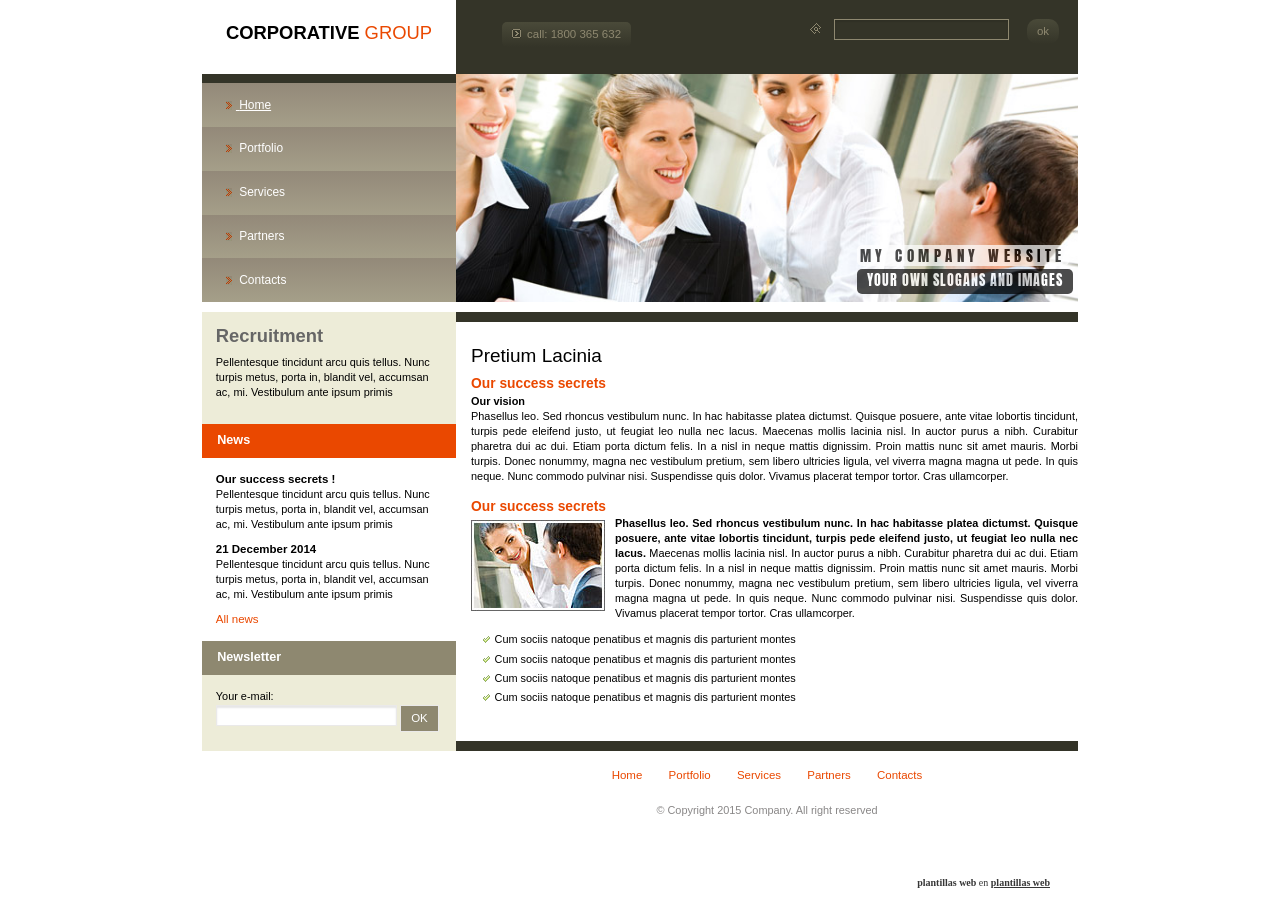
==== commit 045aad78: "Update index.htm" ====
--- a/index.htm
+++ b/index.htm
@@ -8,7 +8,7 @@
 		<meta charset="utf-8">
 		<meta http-equiv="X-UA-Compatible" content="IE=edge">
 		<meta name="viewport" content="width=device-width, initial-scale=1">
-		<title>plantillas web</title>
+		<title>TFG Auditoria</title>
 		<!--BEGIN OF TERMS OF USE. DO NOT EDIT OR DELETE THESE LINES. IF YOU EDIT OR DELETE THESE LINES AN ALERT MESSAGE MAY APPEAR WHEN TEMPLATE WILL BE ONLINE-->
 <style>#free-flash-header a,#free-flash-header a:hover {color:#363636;}#free-flash-header a:hover {text-decoration:none}</style>
 <!--END OF TERMS OF USE-->
@@ -265,4 +265,4 @@
 
 
   </body>
-</html>+</html>
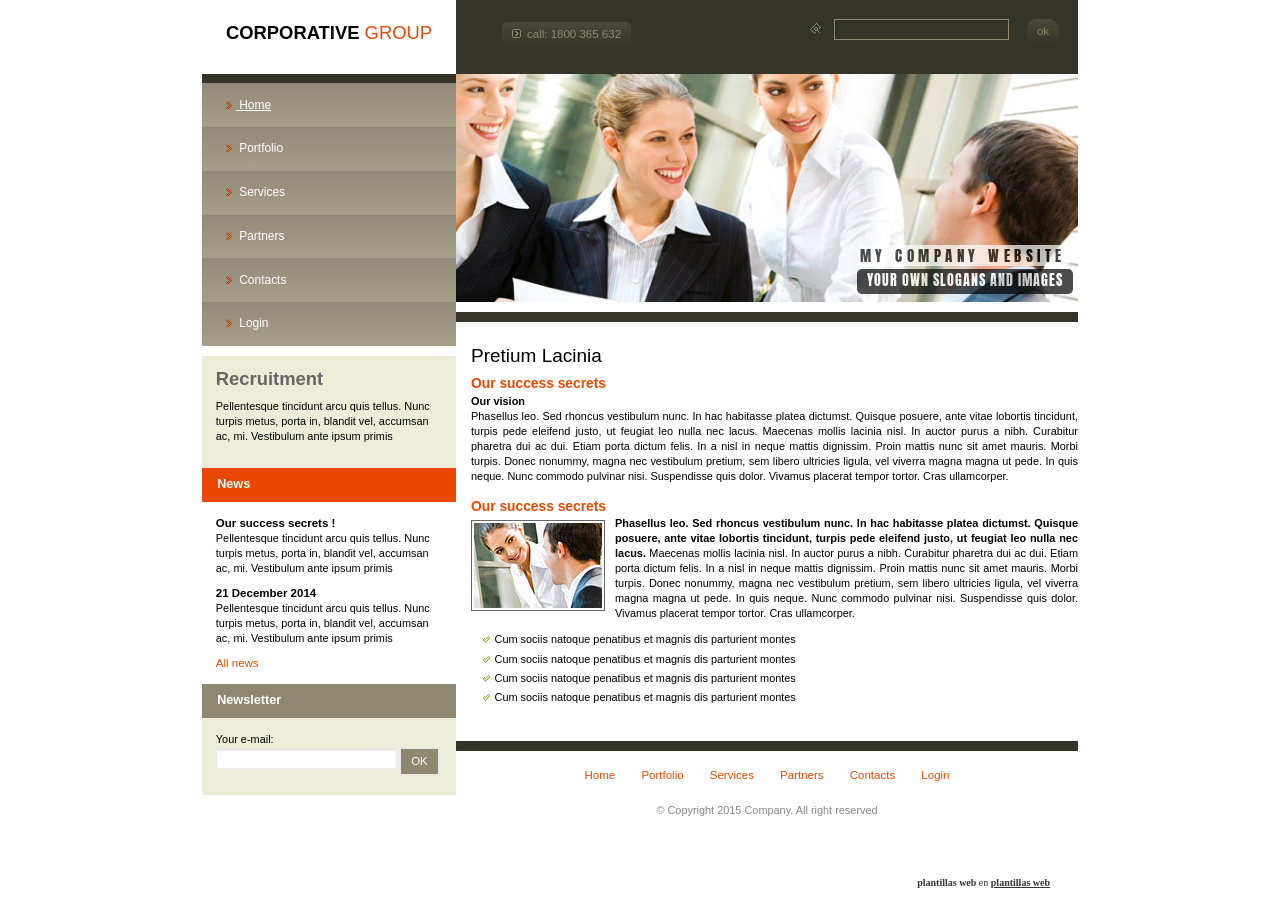
==== commit ae6d98e0: "Add files via upload" ====
--- a/index.htm
+++ b/index.htm
@@ -113,6 +113,11 @@
 										<span>Contacts</span>
 									</a>
 								</li>
+								<li>
+                                                                        <a href="login.html">
+                                                                                <span>Login</span>
+                                                                        </a>
+                                                                </li>
 							</ul>
 						</nav>
 						<!-- menu -->	
@@ -231,6 +236,11 @@
 											<span>Contacts</span>
 										</a>
 									</li>
+									<li>
+                                                                                <a href="login.html">
+                                                                                        <span>Login</span>
+                                                                                </a>
+                                                                        </li>
 								</ul>
 							</nav>
 							<div class="container copyright">
